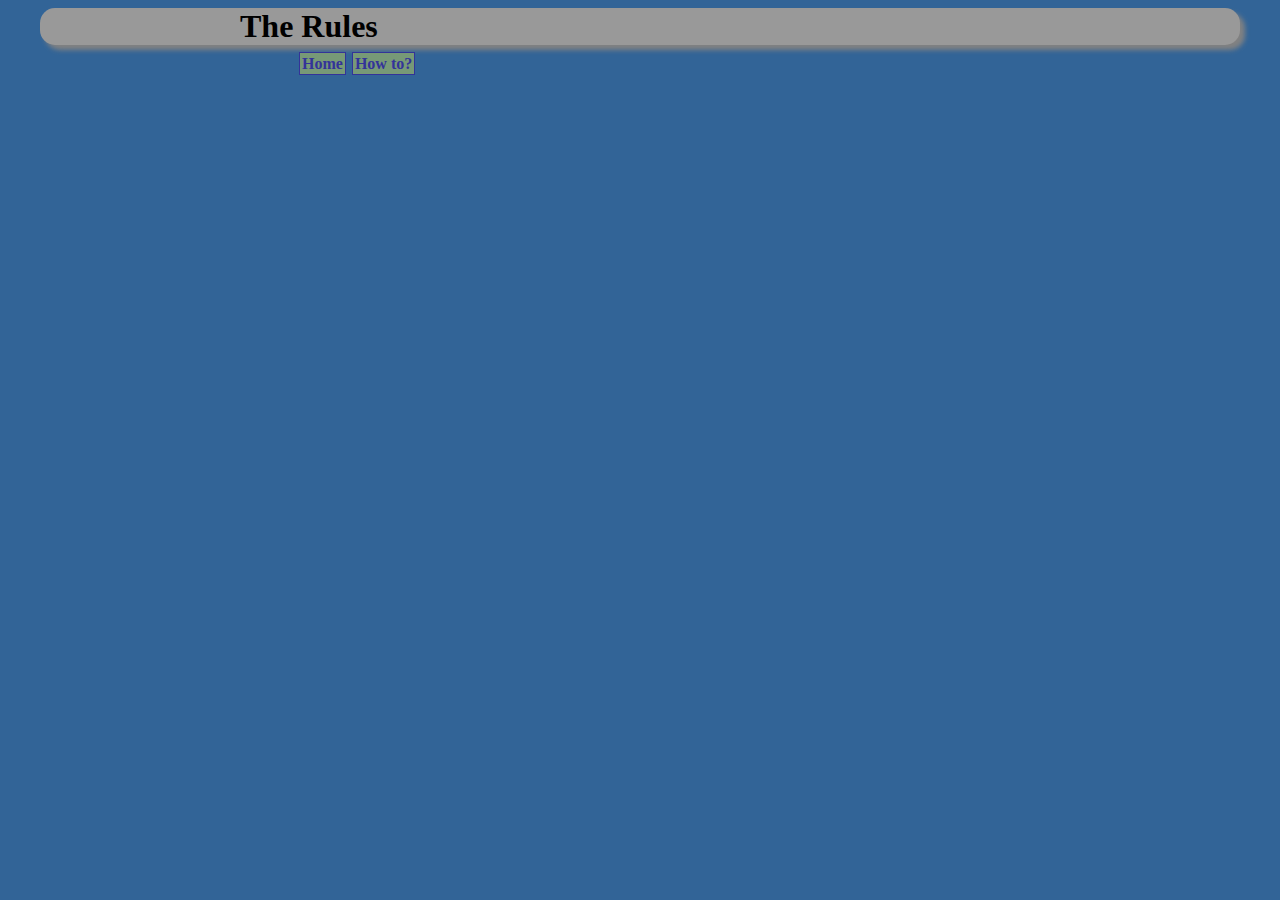
==== howto.html @ f6a5110d "added css, howto page with css" ====
<!DOCTYPE HTML>
<html>
<head>
<title> That Bull Eyes! - rules</title>
<link rel="stylesheet" type="text/css" href="bullEyes.css" />
</head>
<body>
	<header>
	<h1>The Rules </h1>
	</header>
	<nav> 
		 <a href="index.html">Home</a>
		<a href="howto.html">How to? </a>
	</nav>
	
</body>
</html>
---- bullEyes.css ----
body {
		background-color: 	#326497;
}

nav a {  background-color: #779977;
	 color: #333399;
	 border-color: #333333;
	 border: 1px;
	 font-weight: bold;
	 margin: 5px 1px;
	 padding: 2px;
	 text-decoration: none;
	 border-style: solid;
}
nav a:hover {
		background-color: #447799;
}
h1 {
	background-color: #999999;
	margin: auto;
	width: 1000px;
	padding-left: 200px;
	border-radius: 15px;
	box-shadow: 5px 5px 5px #828282;
}
nav {
		padding-left: 290px;
	margin-top: 10px;
		
}
canvas {
	cursor: none;
	margin: auto;
	margin-top: 20px;
    display: block;
}
#mTextArea {   margin: auto;
    display: block;
	padding-top: 10px;
	border-radius: 15px;
	text-align: center;
}
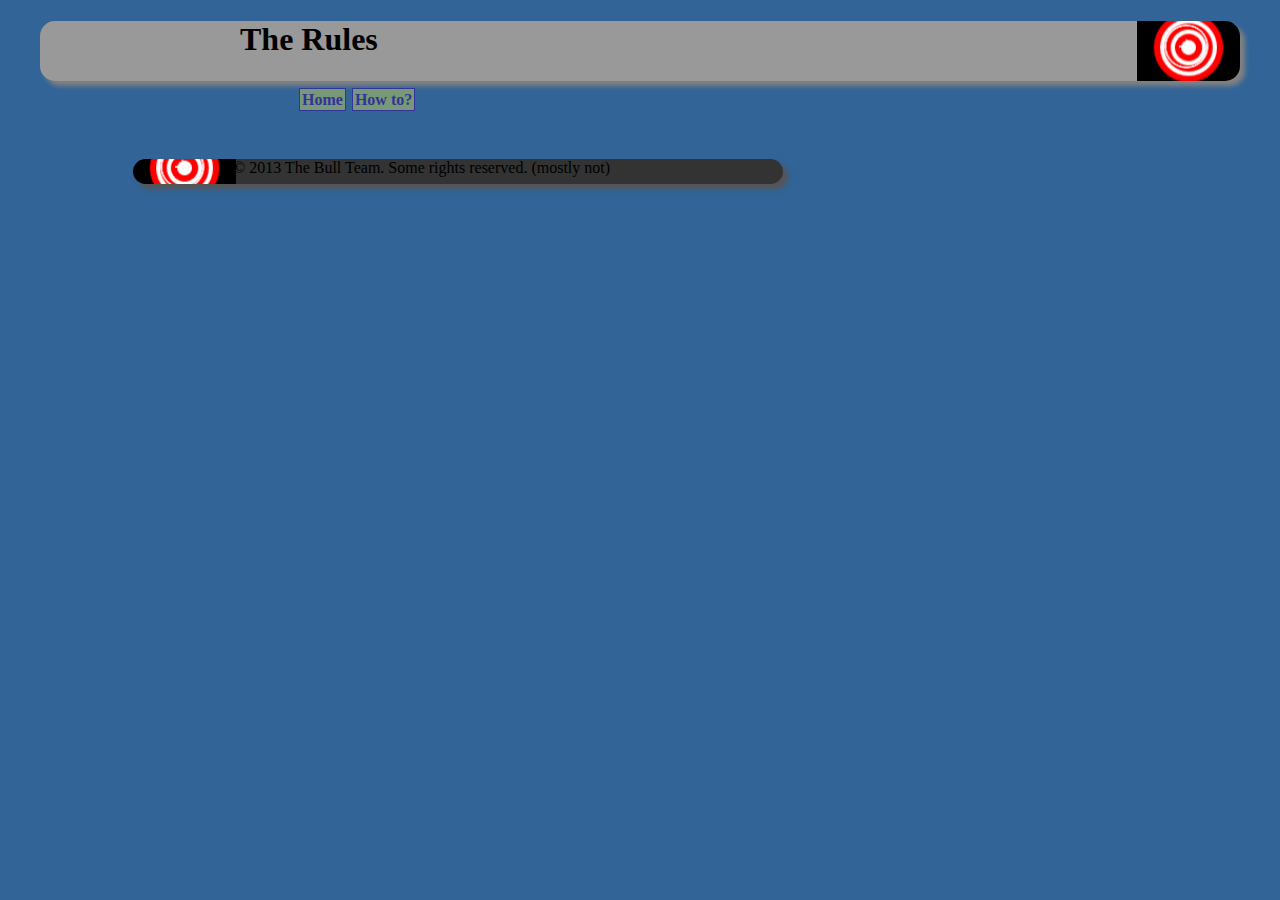
==== commit d5fd91d6: "added thumbnail logos, a favicon" ====
--- a/howto.html
+++ b/howto.html
@@ -3,6 +3,7 @@
 <head>
 <title> That Bull Eyes! - rules</title>
 <link rel="stylesheet" type="text/css" href="bullEyes.css" />
+<link rel="icon" href="thumbnail.png" type="image/x-icon">
 </head>
 <body>
 	<header>
@@ -12,6 +13,8 @@
 		 <a href="index.html">Home</a>
 		<a href="howto.html">How to? </a>
 	</nav>
-	
+	<footer>
+		&copy; 2013 The Bull Team. Some rights reserved. (mostly not) 
+	</footer>
 </body>
 </html>--- a/bullEyes.css
+++ b/bullEyes.css
@@ -15,10 +15,14 @@
 nav a:hover {
 		background-color: #447799;
 }
-h1 {
+header {
+	background-image: url(thumbnail.png);
+		background-repeat: no-repeat;
+		background-position: right;
 	background-color: #999999;
 	margin: auto;
 	width: 1000px;
+	height: 60px;
 	padding-left: 200px;
 	border-radius: 15px;
 	box-shadow: 5px 5px 5px #828282;
@@ -40,4 +44,15 @@
 	border-radius: 15px;
 	text-align: center;
 }
-
+footer {	background-color: #333333;
+		padding-left: 100px;
+		margin-left: 125px;
+		margin-top: 50px;
+		height: 25px;
+		width: 550px;
+		background-image: url(thumbnail.png);
+		background-repeat: no-repeat;
+		background-position: left;
+		border-radius: 15px;
+	box-shadow: 5px 5px 5px #555555;
+}
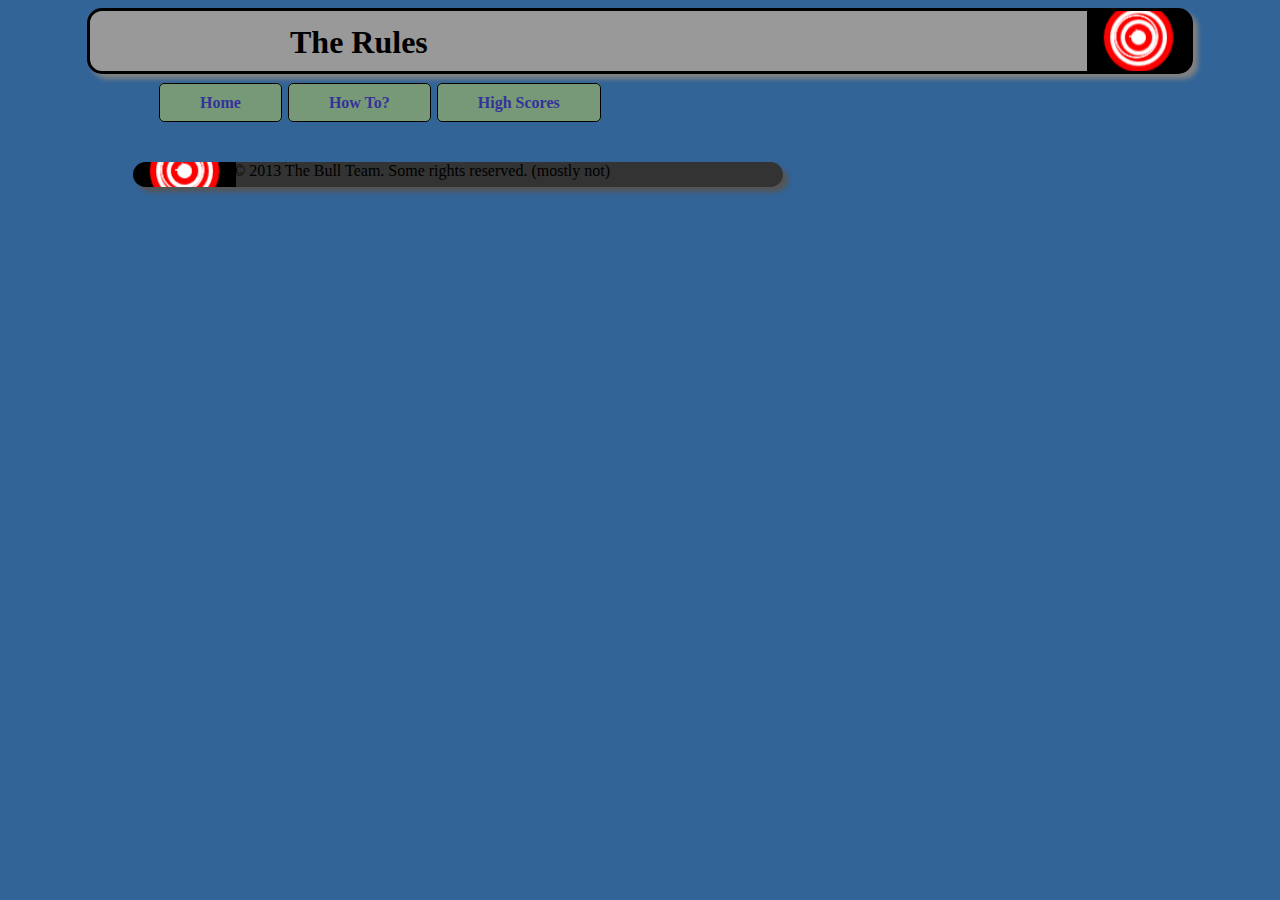
==== commit f2b56269: "Implemented speed change for increasing difficulty, added lives" ====
--- a/howto.html
+++ b/howto.html
@@ -1,8 +1,8 @@
 <!DOCTYPE HTML>
 <html>
 <head>
-<title> That Bull Eyes! - rules</title>
-<link rel="stylesheet" type="text/css" href="bullEyes.css" />
+<title>Bullseye: Rules</title>
+<link rel="stylesheet" type="text/css" href="bullsEyes.css" />
 <link rel="icon" href="thumbnail.png" type="image/x-icon">
 </head>
 <body>
@@ -10,8 +10,9 @@
 	<h1>The Rules </h1>
 	</header>
 	<nav> 
-		 <a href="index.html">Home</a>
-		<a href="howto.html">How to? </a>
+		<a href="index.html">Home</a>
+		<a href="howto.html">How To?</a>
+		<a href="scores.html">High Scores</a>
 	</nav>
 	<footer>
 		&copy; 2013 The Bull Team. Some rights reserved. (mostly not) 
--- a/bullsEyes.css
+++ b/bullsEyes.css
@@ -0,0 +1,61 @@
+body {
+	background-color: 	#326497;
+}
+nav a {  
+	background-color: #779977;
+	border: 1px solid black;
+	border-radius: 5px;
+	font-weight: bold;
+	color: #333399;
+	margin: 10px 1px;
+	padding: 10px 40px 10px 40px;
+	text-decoration: none;
+}
+nav a:hover {
+	background-color: #447799;
+}
+header {
+	background-image: url(thumbnail.png);
+	background-repeat: no-repeat;
+	background-position: right;
+	background-color: #999999;
+	line-height: 20px;
+	margin: auto;
+	width: 900px;
+	height: 60px;
+	padding-left: 200px;
+	margin-bottom: 20px;
+	border: 3px solid black;
+	border-radius: 15px;
+	box-shadow: 5px 5px 5px #828282;
+}
+nav {
+	padding-left: 150px;
+	margin-top: 10px;
+}
+canvas {
+	cursor: none;
+	margin: auto;
+	margin-top: 20px;
+    display: block;
+}
+#mTextArea {   
+	margin: auto;
+    display: block;
+	padding-top: 10px;
+	border-radius: 15px;
+	text-align: center;
+}
+footer {	
+	background-color: #333333;
+	padding-left: 100px;
+	margin-left: 125px;
+	margin-top: 50px;
+	height: 25px;
+	width: 550px;
+	background-image: url(thumbnail.png);
+	background-repeat: no-repeat;
+	background-position: left;
+	border-radius: 15px;
+	box-shadow: 5px 5px 5px #555555;
+}
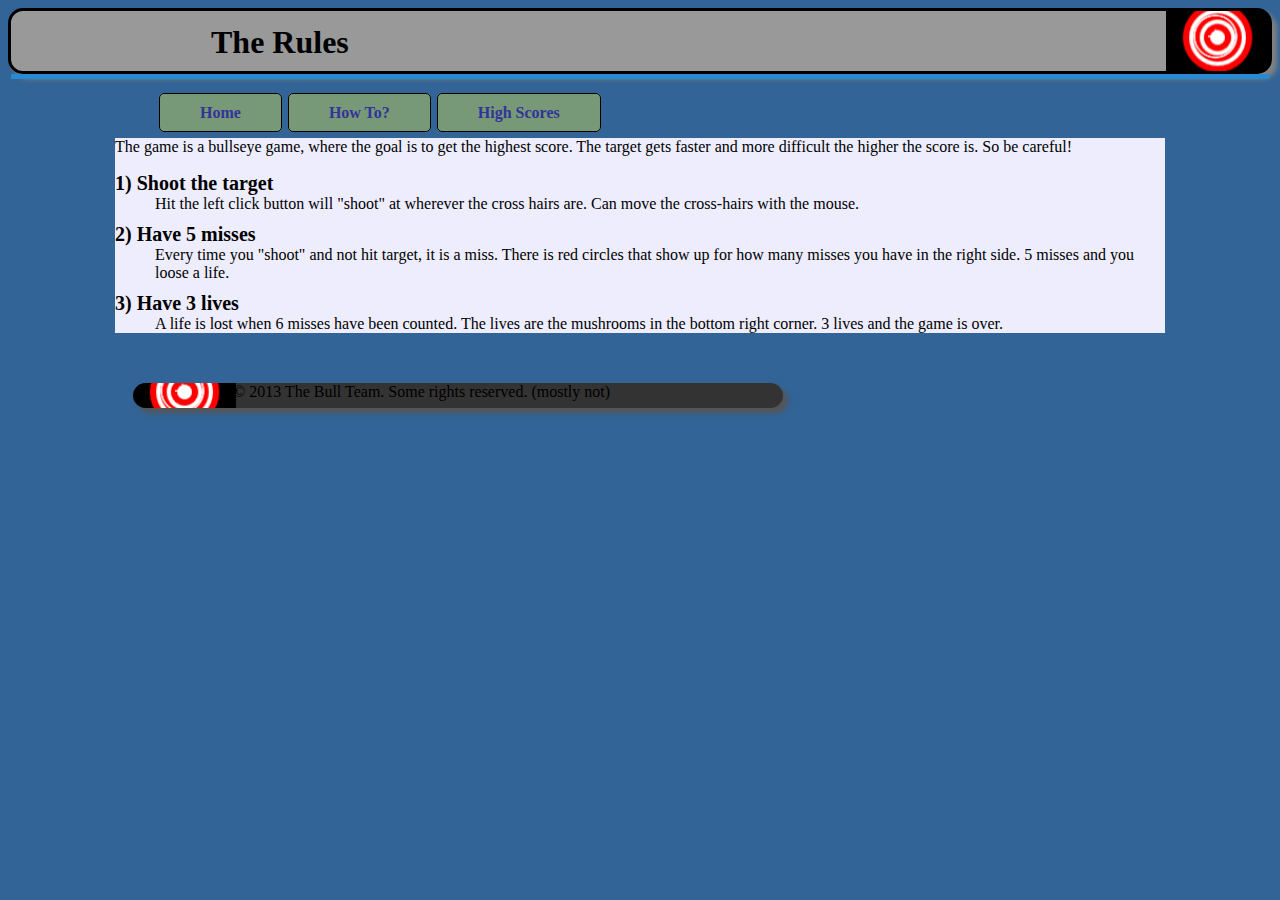
==== commit 4a1738f8: "added 2 css animations" ====
--- a/howto.html
+++ b/howto.html
@@ -1,19 +1,50 @@
 <!DOCTYPE HTML>
 <html>
 <head>
+<meta http-equiv="Content-Type" content="text/html;charset=utf-8" />
 <title>Bullseye: Rules</title>
-<link rel="stylesheet" type="text/css" href="bullsEyes.css" />
+<link rel="stylesheet" type="text/css" href="howto.css" />
 <link rel="icon" href="thumbnail.png" type="image/x-icon">
 </head>
 <body>
 	<header>
 	<h1>The Rules </h1>
+	<div class='wave'>
+     <span></span>
+     <span></span>
+     <span></span>
+     <span></span>
+     <span></span>
+     <span></span>
+     <span></span>
+     <span></span>
+     <span></span>
+     <span></span>
+</div>
 	</header>
 	<nav> 
 		<a href="index.html">Home</a>
 		<a href="howto.html">How To?</a>
 		<a href="scores.html">High Scores</a>
 	</nav>
+		<div id="list"> 
+	<p> The game is a bullseye game, where the goal is to get the highest score. The target gets faster and more difficult the higher the score is. So be careful! </p>
+	<dl> <div class="first">
+		<dt> 1) Shoot the target</dt>
+			<dd>Hit the left click button will "shoot" at wherever the cross hairs are. Can move the cross-hairs with the mouse. </dd>
+		</div>
+		<div class="first">
+		<dt> 2) Have 5 misses</dt>
+			<dd>Every time you "shoot" and not hit target, it is a miss. There is red circles that show up for how many misses you have in the right side.
+			5 misses and you loose a life.</dd>
+		</div>
+		<div class="first">
+		<dt> 3) Have 3 lives</dt>
+				<dd>A life is lost when 6 misses have been counted. The lives are the mushrooms in the bottom right corner. 3 lives and the game is over. </dd>
+		</div>
+	</dl>
+	</div>
+	
 	<footer>
 		&copy; 2013 The Bull Team. Some rights reserved. (mostly not) 
 	</footer>
--- a/howto.css
+++ b/howto.css
@@ -0,0 +1,113 @@
+body {
+	background-color: 	#326497;
+}
+nav a {  
+	background-color: #779977;
+	border: 1px solid black;
+	border-radius: 5px;
+	font-weight: bold;
+	color: #333399;
+	margin: 10px 1px;
+	padding: 10px 40px 10px 40px;
+	text-decoration: none;
+}
+nav a:hover {
+	background-color: #447799;
+	-o-transform: rotate(0.5turn);
+	-ms-transform: scale(1.2); /* IE 9 */
+-webkit-transform: scale(1.2); /* Safari and Chrome */
+}
+h1 {
+	padding-left: 200px;
+	width: 900px;
+}
+header {
+	background-image: url(thumbnail.png);
+	background-repeat: no-repeat;
+	background-position: right;
+	background-color: #999999;
+	line-height: 20px;
+	margin: auto;
+	
+	height: 60px;
+	margin-bottom: 20px;
+	border: 3px solid black;
+	border-radius: 15px;
+	box-shadow: 5px 5px 5px #828282;
+}
+nav {
+	padding-left: 150px;
+	margin-top: 30px;
+}
+footer {	
+	background-color: #333333;
+	padding-left: 100px;
+	margin-left: 125px;
+	margin-top: 50px;
+	height: 25px;
+	width: 550px;
+	background-image: url(thumbnail.png);
+	background-repeat: no-repeat;
+	background-position: left;
+	border-radius: 15px;
+	box-shadow: 5px 5px 5px #555555;
+}
+div.wave{
+     position: relative;
+     width: 100%;}
+div.wave > span{
+     float: left;
+     width: 10%;
+     height: 5px;
+     animation: animate 2.0s ease-in-out alternate infinite;}
+div.wave > span:nth-child(1){
+     background-color: #268BD2;}
+div.wave > span:nth-child(2){
+     background-color: #268BD2;
+     animation-delay: .1s;}
+div.wave > span:nth-child(3){
+     background-color: #268BD2;
+     animation-delay: .2s;}
+div.wave > span:nth-child(4){
+     background-color: #268BD2;
+     animation-delay: .3s;}
+div.wave > span:nth-child(5){
+     background-color: #268BD2;
+     animation-delay: .4s;}
+div.wave > span:nth-child(6){
+     background-color: #268BD2;
+     animation-delay: .5s;}
+div.wave > span:nth-child(7){
+     background-color: #268BD2;
+     animation-delay: .6s;}
+div.wave > span:nth-child(8){
+     background-color: #268BD2;
+     animation-delay: .7s;}
+div.wave > span:nth-child(9){
+     background-color: #268BD2;
+     animation-delay: .8s;}
+div.wave > span:nth-child(10){
+     background-color: #268BD2;
+     animation-delay: .9s;}
+@keyframes animate{
+     to { height: 15px; }}
+#list{
+	background-color: #EDEDFE;
+	margin: auto;
+	width: 1050px;
+}
+dt {
+	font-size: 20px;
+	font-weight: bold;
+	margin-top: 10px;
+	 
+   }
+.first {
+	opacity: 1;
+   transition: opacity .25s ease-in-out;
+   -moz-transition: opacity .25s ease-in-out;
+   -webkit-transition: opacity .25s ease-in-out;
+}
+.first:hover {
+	opacity:0.7;
+}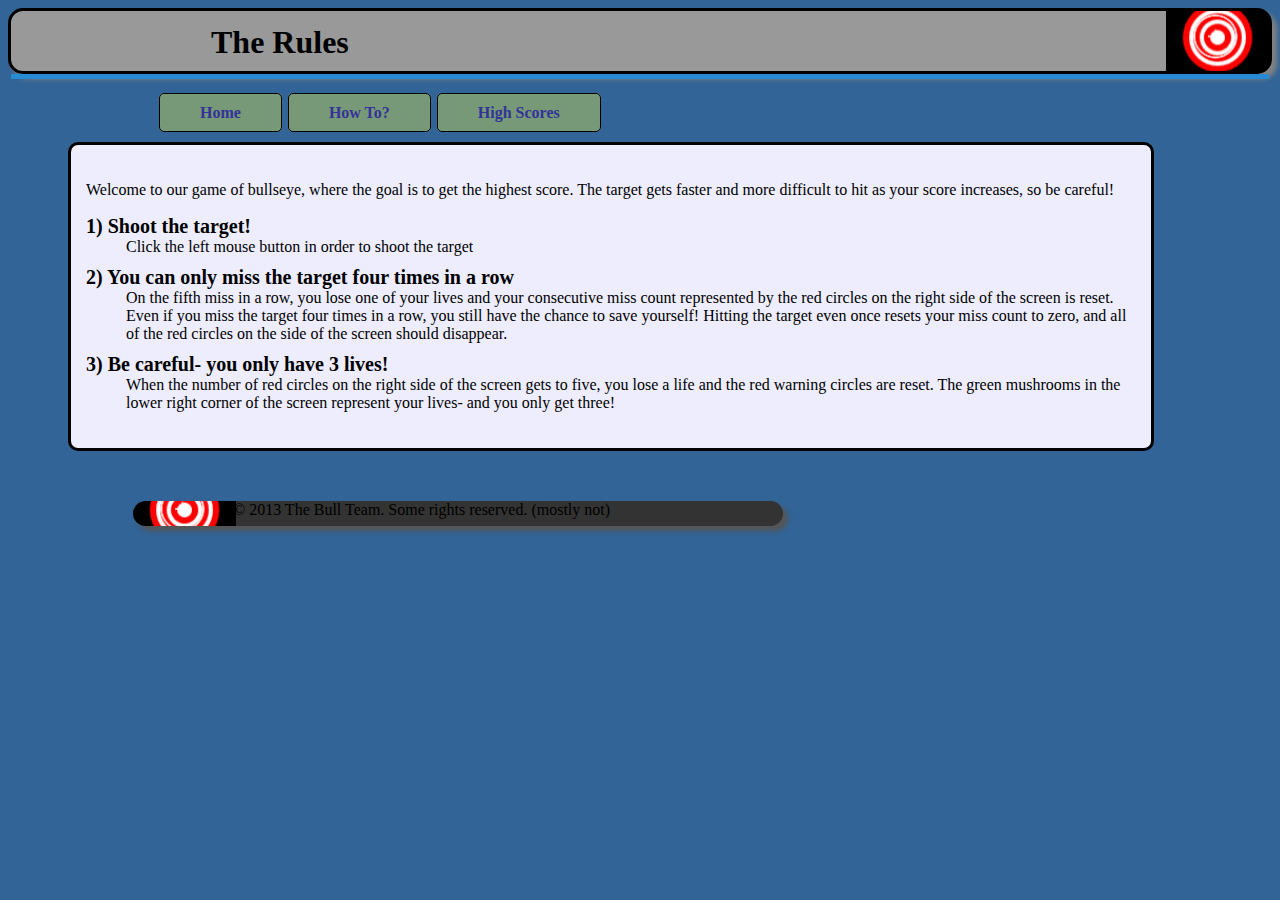
==== commit f8bddd0e: "Fixed some css on the How To page, fixed grammar" ====
--- a/howto.html
+++ b/howto.html
@@ -28,19 +28,18 @@
 		<a href="scores.html">High Scores</a>
 	</nav>
 		<div id="list"> 
-	<p> The game is a bullseye game, where the goal is to get the highest score. The target gets faster and more difficult the higher the score is. So be careful! </p>
+	<p>Welcome to our game of bullseye, where the goal is to get the highest score. The target gets faster and more difficult to hit as your score increases, so be careful! </p>
 	<dl> <div class="first">
-		<dt> 1) Shoot the target</dt>
-			<dd>Hit the left click button will "shoot" at wherever the cross hairs are. Can move the cross-hairs with the mouse. </dd>
+		<dt> 1) Shoot the target!</dt>
+			<dd>Click the left mouse button in order to shoot the target</dd>
 		</div>
 		<div class="first">
-		<dt> 2) Have 5 misses</dt>
-			<dd>Every time you "shoot" and not hit target, it is a miss. There is red circles that show up for how many misses you have in the right side.
-			5 misses and you loose a life.</dd>
+		<dt> 2) You can only miss the target four times in a row</dt>
+			<dd>On the fifth miss in a row, you lose one of your lives and your consecutive miss count represented by the red circles on the right side of the screen is reset. Even if you miss the target four times in a row, you still have the chance to save yourself! Hitting the target even once resets your miss count to zero, and all of the red circles on the side of the screen should disappear.</dd>
 		</div>
 		<div class="first">
-		<dt> 3) Have 3 lives</dt>
-				<dd>A life is lost when 6 misses have been counted. The lives are the mushrooms in the bottom right corner. 3 lives and the game is over. </dd>
+		<dt> 3) Be careful- you only have 3 lives!</dt>
+				<dd>When the number of red circles on the right side of the screen gets to five, you lose a life and the red warning circles are reset. The green mushrooms in the lower right corner of the screen represent your lives- and you only get three!</dd>
 		</div>
 	</dl>
 	</div>
--- a/howto.css
+++ b/howto.css
@@ -13,9 +13,6 @@
 }
 nav a:hover {
 	background-color: #447799;
-	-o-transform: rotate(0.5turn);
-	-ms-transform: scale(1.2); /* IE 9 */
--webkit-transform: scale(1.2); /* Safari and Chrome */
 }
 h1 {
 	padding-left: 200px;
@@ -34,10 +31,12 @@
 	border: 3px solid black;
 	border-radius: 15px;
 	box-shadow: 5px 5px 5px #828282;
+	
 }
 nav {
 	padding-left: 150px;
 	margin-top: 30px;
+	-moz-transition:-moz-transform 1s;
 }
 footer {	
 	background-color: #333333;
@@ -51,7 +50,14 @@
 	background-position: left;
 	border-radius: 15px;
 	box-shadow: 5px 5px 5px #555555;
+	-moz-transition:-moz-transform 1s;
+	-webkit-transition: -webkit-transform 1s;
 }
+footer:hover {
+	-moz-transform: scale(1.15, 1.15);
+	-webkit-transition: scale(1.15, 1.15);
+}
+
 div.wave{
      position: relative;
      width: 100%;}
@@ -93,8 +99,11 @@
      to { height: 15px; }}
 #list{
 	background-color: #EDEDFE;
-	margin: auto;
+	margin: 20px 0px 0px 60px;;
 	width: 1050px;
+	padding: 20px 15px 20px 15px;
+	border: 3px solid black;
+	border-radius: 10px;
 }
 dt {
 	font-size: 20px;
@@ -110,4 +119,12 @@
 }
 .first:hover {
 	opacity:0.7;
+}
+dd {
+	-webkit-transition: background-color 1s linear;
+     -moz-transition: background-color 1s linear;
+     transition: background-color 1s linear;
+}
+dd:hover {
+	background-color: #BBBBBB;
 }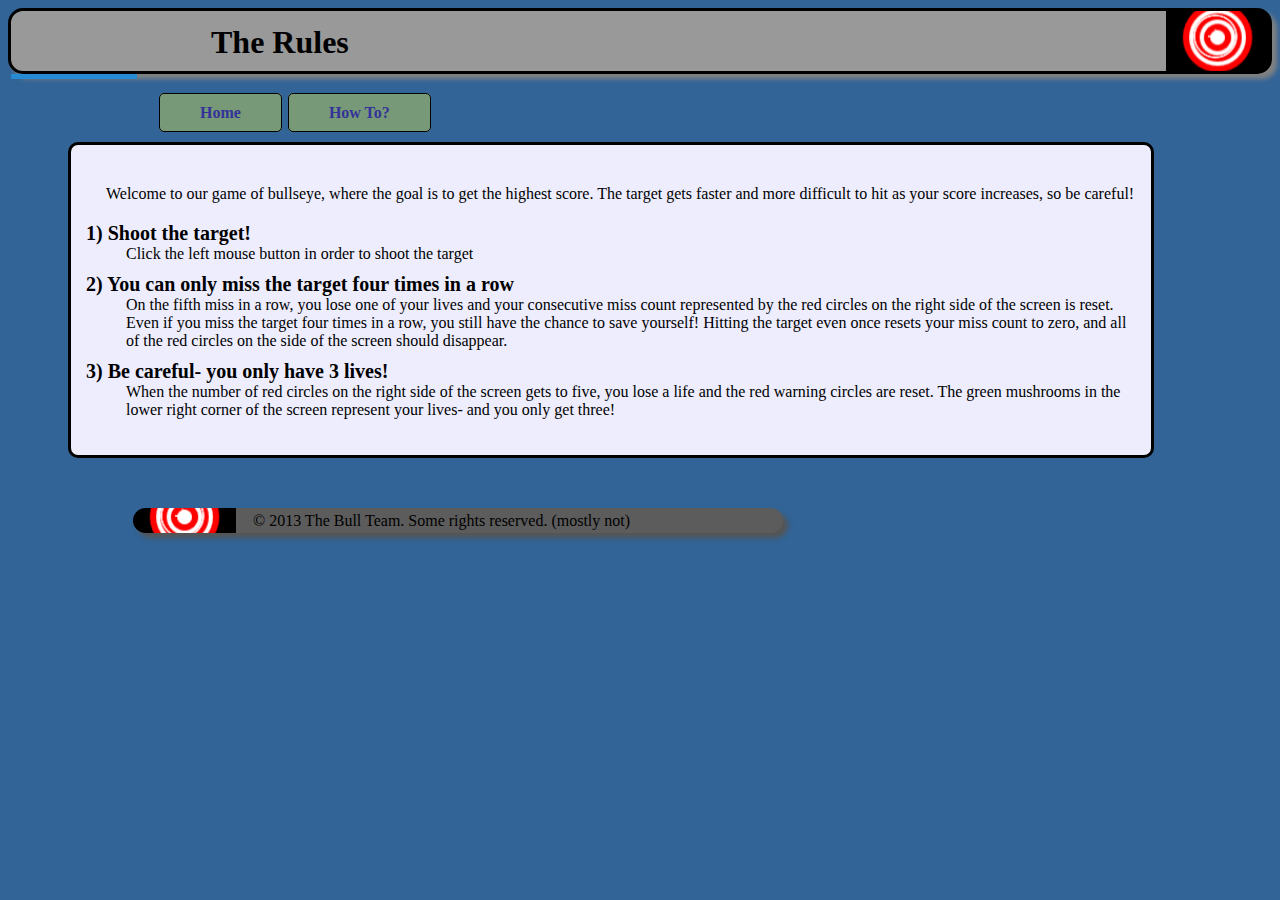
==== commit 254cfcb9: "Implemented music and sound off buttons, cleaned up code" ====
--- a/howto.html
+++ b/howto.html
@@ -1,31 +1,22 @@
 <!DOCTYPE HTML>
 <html>
 <head>
-<meta http-equiv="Content-Type" content="text/html;charset=utf-8" />
-<title>Bullseye: Rules</title>
-<link rel="stylesheet" type="text/css" href="howto.css" />
-<link rel="icon" href="thumbnail.png" type="image/x-icon">
+	<meta http-equiv="Content-Type" content="text/html;charset=utf-8" />
+	<title>Bullseye: Rules</title>
+	
+	<link rel="stylesheet" type="text/css" href="css/howto.css" />
+	<link rel="icon" href="images/thumbnail.png" type="image/x-icon">
 </head>
 <body>
 	<header>
 	<h1>The Rules </h1>
 	<div class='wave'>
-     <span></span>
-     <span></span>
-     <span></span>
-     <span></span>
-     <span></span>
-     <span></span>
-     <span></span>
-     <span></span>
-     <span></span>
-     <span></span>
-</div>
+		<span></span>
+	</div>
 	</header>
 	<nav> 
 		<a href="index.html">Home</a>
 		<a href="howto.html">How To?</a>
-		<a href="scores.html">High Scores</a>
 	</nav>
 		<div id="list"> 
 	<p>Welcome to our game of bullseye, where the goal is to get the highest score. The target gets faster and more difficult to hit as your score increases, so be careful! </p>
@@ -45,7 +36,7 @@
 	</div>
 	
 	<footer>
-		&copy; 2013 The Bull Team. Some rights reserved. (mostly not) 
+		<p>&copy; 2013 The Bull Team. Some rights reserved. (mostly not)</p> 
 	</footer>
 </body>
 </html>--- a/css/howto.css
+++ b/css/howto.css
@@ -0,0 +1,134 @@
+body {
+	background-color: 	#326497;
+}
+nav a {  
+	background-color: #779977;
+	border: 1px solid black;
+	border-radius: 5px;
+	font-weight: bold;
+	color: #333399;
+	margin: 10px 1px;
+	padding: 10px 40px 10px 40px;
+	text-decoration: none;
+}
+nav a:hover {
+	background-color: #447799;
+}
+h1 {
+	padding-left: 200px;
+	width: 900px;
+}
+header {
+	background-image: url(../images/thumbnail.png);
+	background-repeat: no-repeat;
+	background-position: right;
+	background-color: #999999;
+	line-height: 20px;
+	margin: auto;
+	
+	height: 60px;
+	margin-bottom: 20px;
+	border: 3px solid black;
+	border-radius: 15px;
+	box-shadow: 5px 5px 5px #828282;
+	
+}
+nav {
+	padding-left: 150px;
+	margin-top: 30px;
+	-moz-transition:-moz-transform 1s;
+}
+p {
+	margin-left: 20px;
+	line-height: 25px;
+}
+footer {	
+	background-color: #5C5C5C;
+	padding-left: 100px;
+	margin-left: 125px;
+	margin-top: 50px;
+	height: 25px;
+	width: 550px;
+	background-image: url(../images/thumbnail.png);
+	background-repeat: no-repeat;
+	background-position: left;
+	border-radius: 15px;
+	box-shadow: 5px 5px 5px #555555;
+	-moz-transition:-moz-transform 1s;
+	-webkit-transition: -webkit-transform 1s;
+}
+footer:hover {
+	-moz-transform: scale(1.15, 1.15);
+	-webkit-transition: scale(1.15, 1.15);
+}
+
+div.wave{
+     position: relative;
+     width: 100%;}
+div.wave > span{
+     float: left;
+     width: 10%;
+     height: 5px;
+     animation: animate 2.0s ease-in-out alternate infinite;}
+div.wave > span:nth-child(1){
+     background-color: #268BD2;}
+div.wave > span:nth-child(2){
+     background-color: #268BD2;
+     animation-delay: .1s;}
+div.wave > span:nth-child(3){
+     background-color: #268BD2;
+     animation-delay: .2s;}
+div.wave > span:nth-child(4){
+     background-color: #268BD2;
+     animation-delay: .3s;}
+div.wave > span:nth-child(5){
+     background-color: #268BD2;
+     animation-delay: .4s;}
+div.wave > span:nth-child(6){
+     background-color: #268BD2;
+     animation-delay: .5s;}
+div.wave > span:nth-child(7){
+     background-color: #268BD2;
+     animation-delay: .6s;}
+div.wave > span:nth-child(8){
+     background-color: #268BD2;
+     animation-delay: .7s;}
+div.wave > span:nth-child(9){
+     background-color: #268BD2;
+     animation-delay: .8s;}
+div.wave > span:nth-child(10){
+     background-color: #268BD2;
+     animation-delay: .9s;}
+@keyframes animate{
+     to { height: 15px; }}
+#list{
+	background-color: #EDEDFE;
+	margin: 20px 0px 0px 60px;;
+	width: 1050px;
+	padding: 20px 15px 20px 15px;
+	border: 3px solid black;
+	border-radius: 10px;
+}
+dt {
+	font-size: 20px;
+	font-weight: bold;
+	margin-top: 10px;
+	 
+   }
+.first {
+	opacity: 1;
+   transition: opacity .25s ease-in-out;
+   -moz-transition: opacity .25s ease-in-out;
+   -webkit-transition: opacity .25s ease-in-out;
+}
+.first:hover {
+	opacity:0.7;
+}
+dd {
+	-webkit-transition: background-color 1s linear;
+     -moz-transition: background-color 1s linear;
+     transition: background-color 1s linear;
+}
+dd:hover {
+	background-color: #BBBBBB;
+}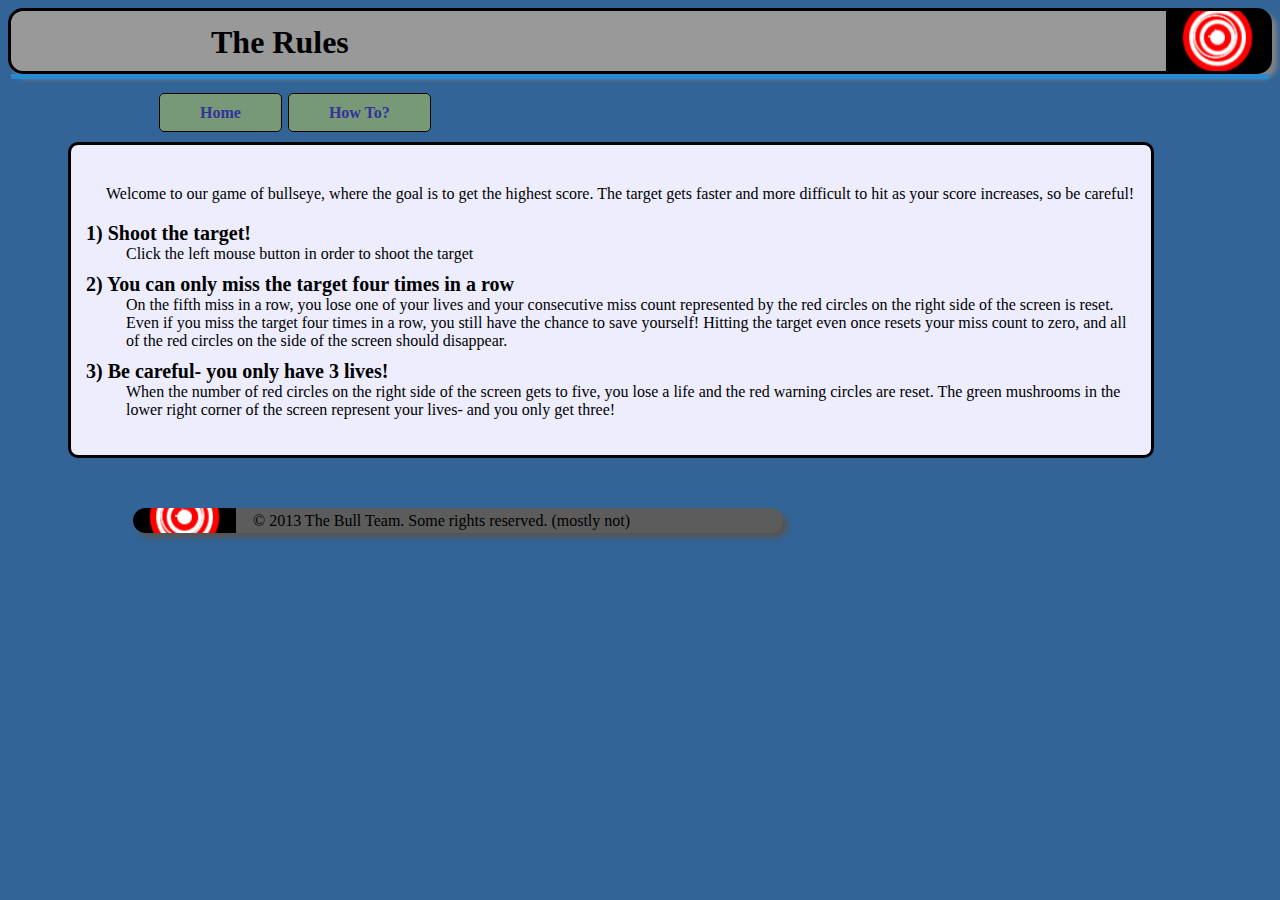
==== commit 08633da3: "added wave" ====
--- a/howto.html
+++ b/howto.html
@@ -11,27 +11,31 @@
 	<header>
 	<h1>The Rules </h1>
 	<div class='wave'>
-		<span></span>
-	</div>
+     <span></span>
+     <span></span>
+     <span></span>
+     <span></span>
+     <span></span>
+     <span></span>
+     <span></span>
+     <span></span>
+     <span></span>
+     <span></span>
+</div>
 	</header>
 	<nav> 
 		<a href="index.html">Home</a>
 		<a href="howto.html">How To?</a>
 	</nav>
-		<div id="list"> 
+	<div id="list"> 
 	<p>Welcome to our game of bullseye, where the goal is to get the highest score. The target gets faster and more difficult to hit as your score increases, so be careful! </p>
-	<dl> <div class="first">
-		<dt> 1) Shoot the target!</dt>
+	<dl> 
+		<dt class="first"> 1) Shoot the target!</dt>
 			<dd>Click the left mouse button in order to shoot the target</dd>
-		</div>
-		<div class="first">
-		<dt> 2) You can only miss the target four times in a row</dt>
+		<dt class="first"> 2) You can only miss the target four times in a row</dt>
 			<dd>On the fifth miss in a row, you lose one of your lives and your consecutive miss count represented by the red circles on the right side of the screen is reset. Even if you miss the target four times in a row, you still have the chance to save yourself! Hitting the target even once resets your miss count to zero, and all of the red circles on the side of the screen should disappear.</dd>
-		</div>
-		<div class="first">
-		<dt> 3) Be careful- you only have 3 lives!</dt>
+		<dt class="first"> 3) Be careful- you only have 3 lives!</dt>
 				<dd>When the number of red circles on the right side of the screen gets to five, you lose a life and the red warning circles are reset. The green mushrooms in the lower right corner of the screen represent your lives- and you only get three!</dd>
-		</div>
 	</dl>
 	</div>
 	
